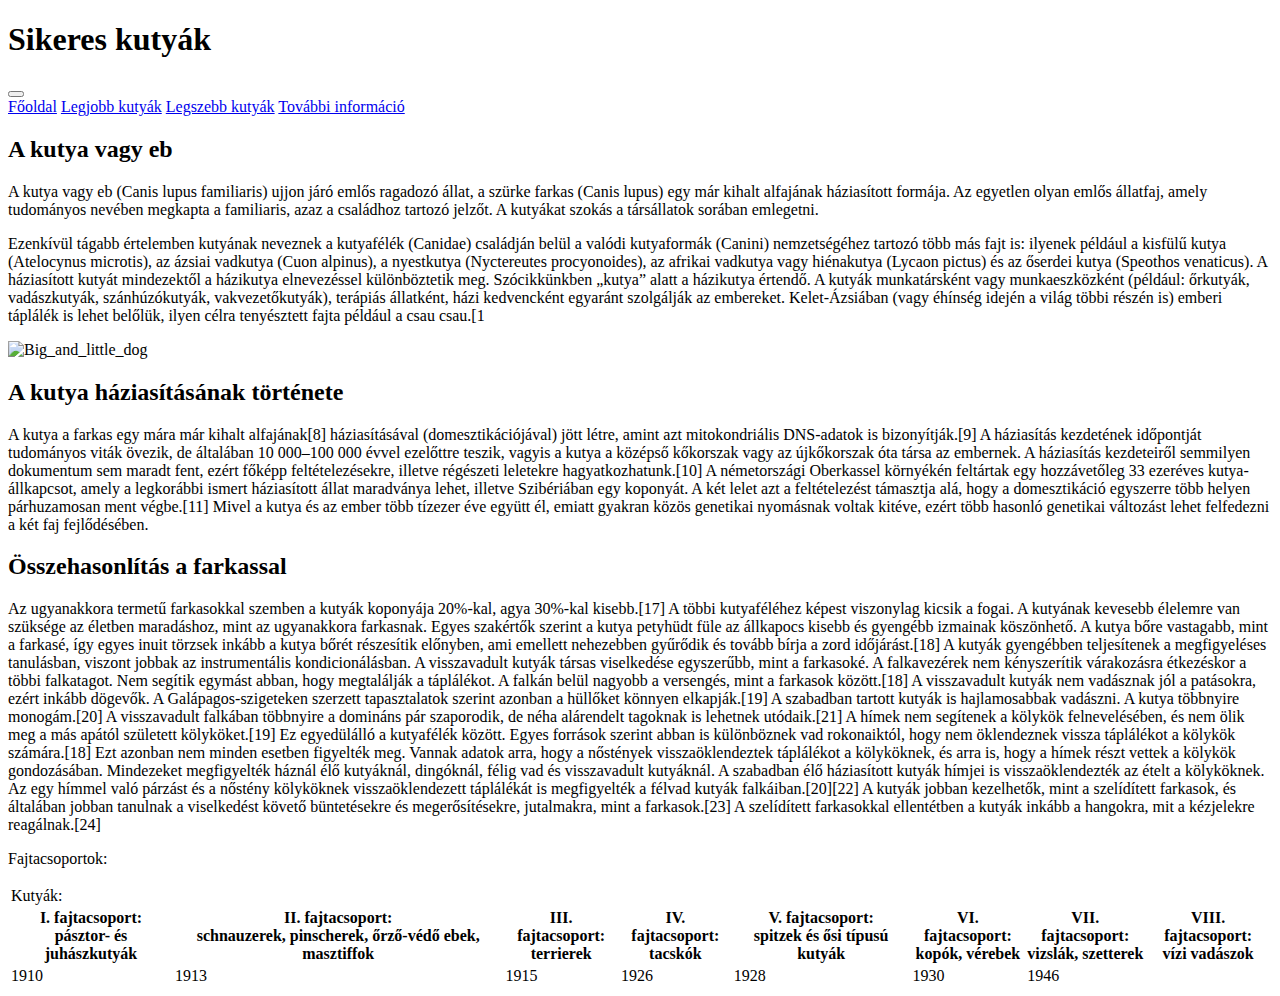
==== kutyak.html @ da5ec113 "Add files via upload" ====
<!DOCTYPE html>
<html lang="hu"> <!-- beir-->
    <!-- utf-8 legyen és állítsa be az oldalak nyelvezetét magyarra! -->

    <!-- 2.	A Bootstrap stíluslap hozzá lett csatolva a weboldalakhoz, 
    de sajnos a style.css stíluslap nem. A weboldalak fejrészében helyezzen el hivatkozást a css mappában található -->
<head>    
    <meta charset="utf-8">   <!-- beir--> 
    <meta name="viewport" content="width=device-width, initial-scale=1, shrink-to-fit=no">    
    <title>Cuki kutyák</title> <!-- ez igy jo --> 
    <link rel="stylesheet" href="bootstrap/css/bootstrap.css">    
    <link rel="stylesheet" href="css/style.css"> <!-- beir --> 
</head>
 
<body> 
    <header class="container">
        <div class="row">
            <div class="col-12">
                <h1 class="d-none d-sm-block">Sikeres kutyák</h1>
            </div>
        </div>
    </header>
    <nav class="container navbar navbar-expand-lg navbar-light ">
        <button class="navbar-toggler ml-auto" type="button" data-toggle="collapse" data-target="#navbarNavAltMarkup"
            aria-controls="navbarNavAltMarkup" aria-expanded="false" aria-label="Toggle navigation">
            <span class="navbar-toggler-icon"></span>
        </button>
        <div class="collapse navbar-collapse" id="navbarNavAltMarkup">
            <div class="navbar-nav">
                <a class="nav-link" href="index.html">Főoldal</a>
                <a class="nav-link" href="index.html#leggyakoribb">Legjobb kutyák</a>
                <a class="nav-link" href="index.html#kulonleges">Legszebb kutyák</a>                
                <a class="nav-link" href="https://hu.wikipedia.org/wiki/Magyar_olimpiai_és_világbajnok_úszók_listája" 
                target="_blank">További információ</a>   <!-- beir target blank uj oldallal nyit fel -->            
            </div>
        </div>
    </nav>
    <main class="container ">
        <article class="row">
            <div class="col-md-7">
                <h2>A kutya vagy eb</h2>  <!-- class justifiy -->
                <p class= "text-justify";>A kutya vagy eb (Canis lupus familiaris) ujjon járó emlős ragadozó állat, a szürke farkas (Canis lupus) egy már kihalt alfajának háziasított formája. Az egyetlen olyan emlős állatfaj, amely tudományos nevében megkapta a familiaris, azaz a családhoz tartozó jelzőt. A kutyákat szokás a társállatok sorában emlegetni.</p>
                <p class= "text-justify";>

                    Ezenkívül tágabb értelemben kutyának neveznek a kutyafélék (Canidae) családján belül a valódi kutyaformák (Canini) nemzetségéhez tartozó több más fajt is: ilyenek például a kisfülű kutya (Atelocynus microtis), az ázsiai vadkutya (Cuon alpinus), a nyestkutya (Nyctereutes procyonoides), az afrikai vadkutya vagy hiénakutya (Lycaon pictus) és az őserdei kutya (Speothos venaticus). A háziasított kutyát mindezektől a házikutya elnevezéssel különböztetik meg. Szócikkünkben „kutya” alatt a házikutya értendő.
                    
                    A kutyák munkatársként vagy munkaeszközként (például: őrkutyák, vadászkutyák, szánhúzókutyák, vakvezetőkutyák), terápiás állatként, házi kedvencként egyaránt szolgálják az embereket. Kelet-Ázsiában (vagy éhínség idején a világ többi részén is) emberi táplálék is lehet belőlük, ilyen célra tenyésztett fajta például a csau csau.[1</p>

            </div>
            <div class="col-md-5">
                <img src="img/Big_and_little_dog_1.jpg" class="w-75 mt-3 mx-auto d-block " alt="Big_and_little_dog" class="img-thumbnail">
            </div>
            <div class="col-12 col-xl-4">
                <h2>A kutya háziasításának története</h2>
                <p>A kutya a farkas egy mára már kihalt alfajának[8] háziasításával (domesztikációjával) jött létre, amint azt mitokondriális DNS-adatok is bizonyítják.[9] A háziasítás kezdetének időpontját tudományos viták övezik, de általában 10 000–100 000 évvel ezelőttre teszik, vagyis a kutya a középső kőkorszak vagy az újkőkorszak óta társa az embernek. A háziasítás kezdeteiről semmilyen dokumentum sem maradt fent, ezért főképp feltételezésekre, illetve régészeti leletekre hagyatkozhatunk.[10] A németországi Oberkassel környékén feltártak egy hozzávetőleg 33 ezeréves kutya-állkapcsot, amely a legkorábbi ismert háziasított állat maradványa lehet, illetve Szibériában egy koponyát. A két lelet azt a feltételezést támasztja alá, hogy a domesztikáció egyszerre több helyen párhuzamosan ment végbe.[11]

                    Mivel a kutya és az ember több tízezer éve együtt él, emiatt gyakran közös genetikai nyomásnak voltak kitéve, ezért több hasonló genetikai változást lehet felfedezni a két faj fejlődésében.</p>
            </div>
            <div class="col-12 col-xl-8">
                <h2>Összehasonlítás a farkassal</h2>
                <p>
                    Az ugyanakkora termetű farkasokkal szemben a kutyák koponyája 20%-kal, agya 30%-kal kisebb.[17] A többi kutyaféléhez képest viszonylag kicsik a fogai. A kutyának kevesebb élelemre van szüksége az életben maradáshoz, mint az ugyanakkora farkasnak. Egyes szakértők szerint a kutya petyhüdt füle az állkapocs kisebb és gyengébb izmainak köszönhető. A kutya bőre vastagabb, mint a farkasé, így egyes inuit törzsek inkább a kutya bőrét részesítik előnyben, ami emellett nehezebben gyűrődik és tovább bírja a zord időjárást.[18]

                    A kutyák gyengébben teljesítenek a megfigyeléses tanulásban, viszont jobbak az instrumentális kondicionálásban. A visszavadult kutyák társas viselkedése egyszerűbb, mint a farkasoké. A falkavezérek nem kényszerítik várakozásra étkezéskor a többi falkatagot. Nem segítik egymást abban, hogy megtalálják a táplálékot. A falkán belül nagyobb a versengés, mint a farkasok között.[18]
                    
                    A visszavadult kutyák nem vadásznak jól a patásokra, ezért inkább dögevők. A Galápagos-szigeteken szerzett tapasztalatok szerint azonban a hüllőket könnyen elkapják.[19] A szabadban tartott kutyák is hajlamosabbak vadászni.
                    
                    A kutya többnyire monogám.[20] A visszavadult falkában többnyire a domináns pár szaporodik, de néha alárendelt tagoknak is lehetnek utódaik.[21] A hímek nem segítenek a kölykök felnevelésében, és nem ölik meg a más apától született kölyköket.[19] Ez egyedülálló a kutyafélék között. Egyes források szerint abban is különböznek vad rokonaiktól, hogy nem öklendeznek vissza táplálékot a kölykök számára.[18]
                    
                    Ezt azonban nem minden esetben figyelték meg. Vannak adatok arra, hogy a nőstények visszaöklendeztek táplálékot a kölyköknek, és arra is, hogy a hímek részt vettek a kölykök gondozásában. Mindezeket megfigyelték háznál élő kutyáknál, dingóknál, félig vad és visszavadult kutyáknál. A szabadban élő háziasított kutyák hímjei is visszaöklendezték az ételt a kölyköknek. Az egy hímmel való párzást és a nőstény kölyköknek visszaöklendezett táplálékát is megfigyelték a félvad kutyák falkáiban.[20][22]
                    
                    A kutyák jobban kezelhetők, mint a szelídített farkasok, és általában jobban tanulnak a viselkedést követő büntetésekre és megerősítésekre, jutalmakra, mint a farkasok.[23] A szelídített farkasokkal ellentétben a kutyák inkább a hangokra, mit a kézjelekre reagálnak.[24]
                </p>

                <p class="d-none d-md-block"> Fajtacsoportok:
                </p>
                <table class="d-none d-md-table            ">
                    <thead>
                        <tr class="bg-light">
                            <td colspan=" "> Kutyák: </td>                            
                        </tr>
                        <tr>
                            <th> I. fajtacsoport: <br> pásztor- és juhászkutyák</th>
                            <th>II. fajtacsoport:  <br>schnauzerek, pinscherek, őrző-védő ebek, masztiffok</th>
                            <th>III. fajtacsoport: <br> terrierek</th>
                            <th>IV. fajtacsoport: <br>tacskók</th>
                            <th>V. fajtacsoport: <br> spitzek és ősi típusú kutyák</th>
                            <th>VI. fajtacsoport: <br> kopók, vérebek</th>
                            <th>VII. fajtacsoport: <br> vizslák, szetterek</th>
                            <th>VIII. fajtacsoport: <br> vízi vadászok</th>

                        </tr>
                    </thead>
                    <tbody>
                        <tr>
                            <td>1910</td>
                            <td>1913</td>
                            <td>1915</td>
                            <td>1926</td>
                            <td>1928</td>
                            <td>1930</td>
                            <td>1946</td>
                        </tr>
                    </tbody>
                </table>
            </div>
        </article>
    </main>
    <script src="bootstrap/js/jquery-3.5.1.min.js"></script>
    <script src="bootstrap/js/bootstrap.min.js"></script>
</body>

</html>
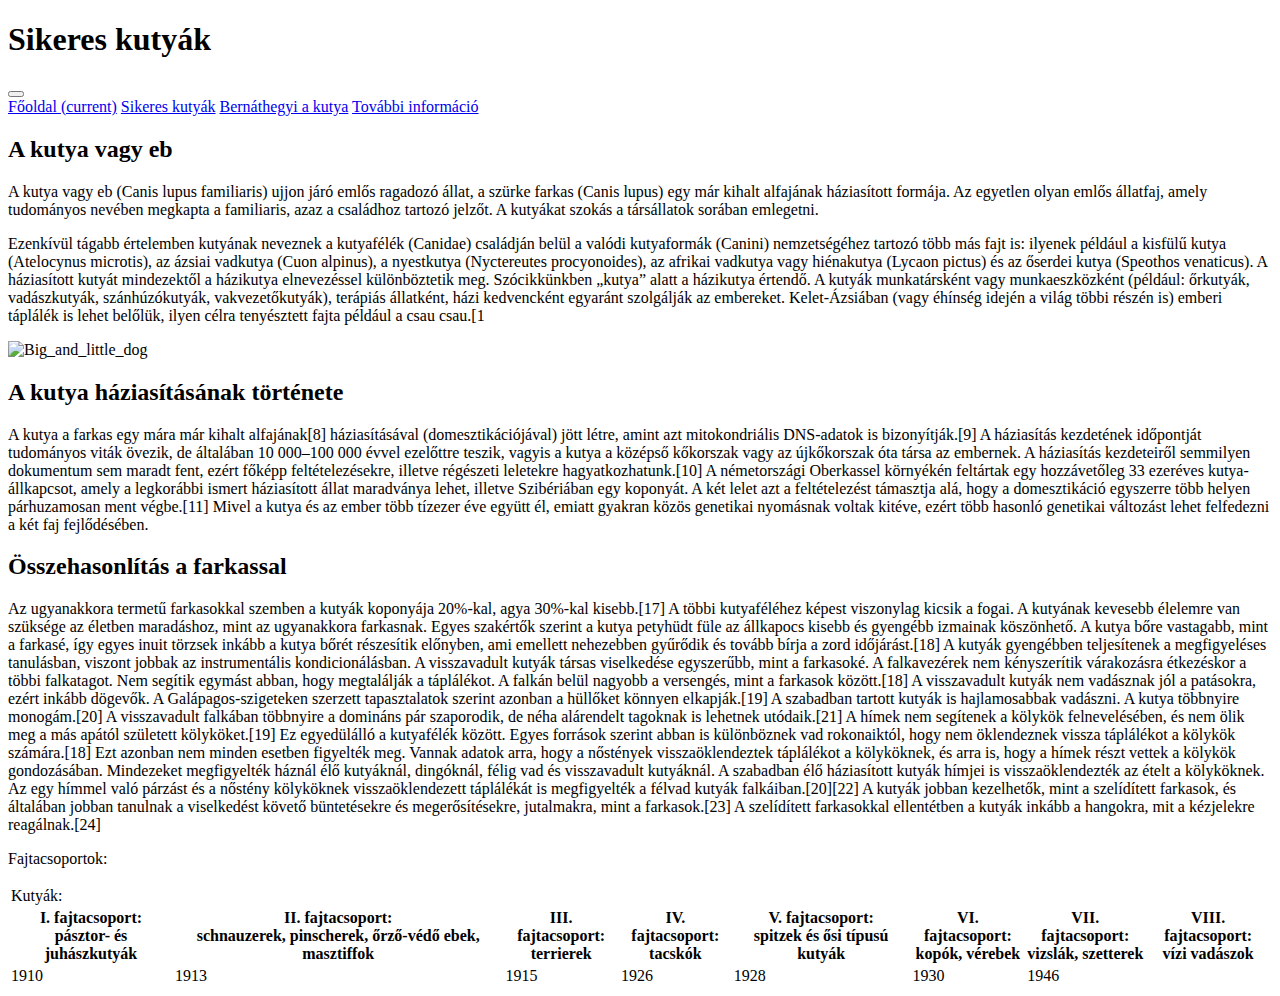
==== commit 6acdb571: "Add files via upload" ====
--- a/kutyak.html
+++ b/kutyak.html
@@ -1,15 +1,12 @@
 <!DOCTYPE html>
-<html lang="hu"> <!-- beir-->
-    <!-- utf-8 legyen és állítsa be az oldalak nyelvezetét magyarra! -->
-
-    <!-- 2.	A Bootstrap stíluslap hozzá lett csatolva a weboldalakhoz, 
-    de sajnos a style.css stíluslap nem. A weboldalak fejrészében helyezzen el hivatkozást a css mappában található -->
+<html lang="hu"> 
+    
 <head>    
-    <meta charset="utf-8">   <!-- beir--> 
+    <meta charset="utf-8">  
     <meta name="viewport" content="width=device-width, initial-scale=1, shrink-to-fit=no">    
-    <title>Cuki kutyák</title> <!-- ez igy jo --> 
+    <title>Cuki kutyák</title> 
     <link rel="stylesheet" href="bootstrap/css/bootstrap.css">    
-    <link rel="stylesheet" href="css/style.css"> <!-- beir --> 
+    <link rel="stylesheet" href="css/style.css"> 
 </head>
  
 <body> 
@@ -27,18 +24,17 @@
         </button>
         <div class="collapse navbar-collapse" id="navbarNavAltMarkup">
             <div class="navbar-nav">
-                <a class="nav-link" href="index.html">Főoldal</a>
-                <a class="nav-link" href="index.html#leggyakoribb">Legjobb kutyák</a>
-                <a class="nav-link" href="index.html#kulonleges">Legszebb kutyák</a>                
-                <a class="nav-link" href="https://hu.wikipedia.org/wiki/Magyar_olimpiai_és_világbajnok_úszók_listája" 
-                target="_blank">További információ</a>   <!-- beir target blank uj oldallal nyit fel -->            
+                <a class="nav-link" href="index.html">Főoldal <span class="sr-only">(current)</span></a>
+                <a class="nav-link" href="kutyak.html">Sikeres kutyák</a>
+                <a class="nav-link" href="bernáthegyi.html">Bernáthegyi a kutya</a>
+                <a class="nav-link" href="https://hu.wikipedia.org/wiki/Kutya?fbclid=IwAR1mVjS2o5PfIqOETreJ9EExyAgL2ALtjPcDt8HSoCSJ_RH1K-fe_N56E2o#A_kutya_intelligenci%C3%A1ja" target="_blank">További információ</a>
             </div>
         </div>
     </nav>
     <main class="container ">
         <article class="row">
             <div class="col-md-7">
-                <h2>A kutya vagy eb</h2>  <!-- class justifiy -->
+                <h2>A kutya vagy eb</h2>  
                 <p class= "text-justify";>A kutya vagy eb (Canis lupus familiaris) ujjon járó emlős ragadozó állat, a szürke farkas (Canis lupus) egy már kihalt alfajának háziasított formája. Az egyetlen olyan emlős állatfaj, amely tudományos nevében megkapta a familiaris, azaz a családhoz tartozó jelzőt. A kutyákat szokás a társállatok sorában emlegetni.</p>
                 <p class= "text-justify";>
 
